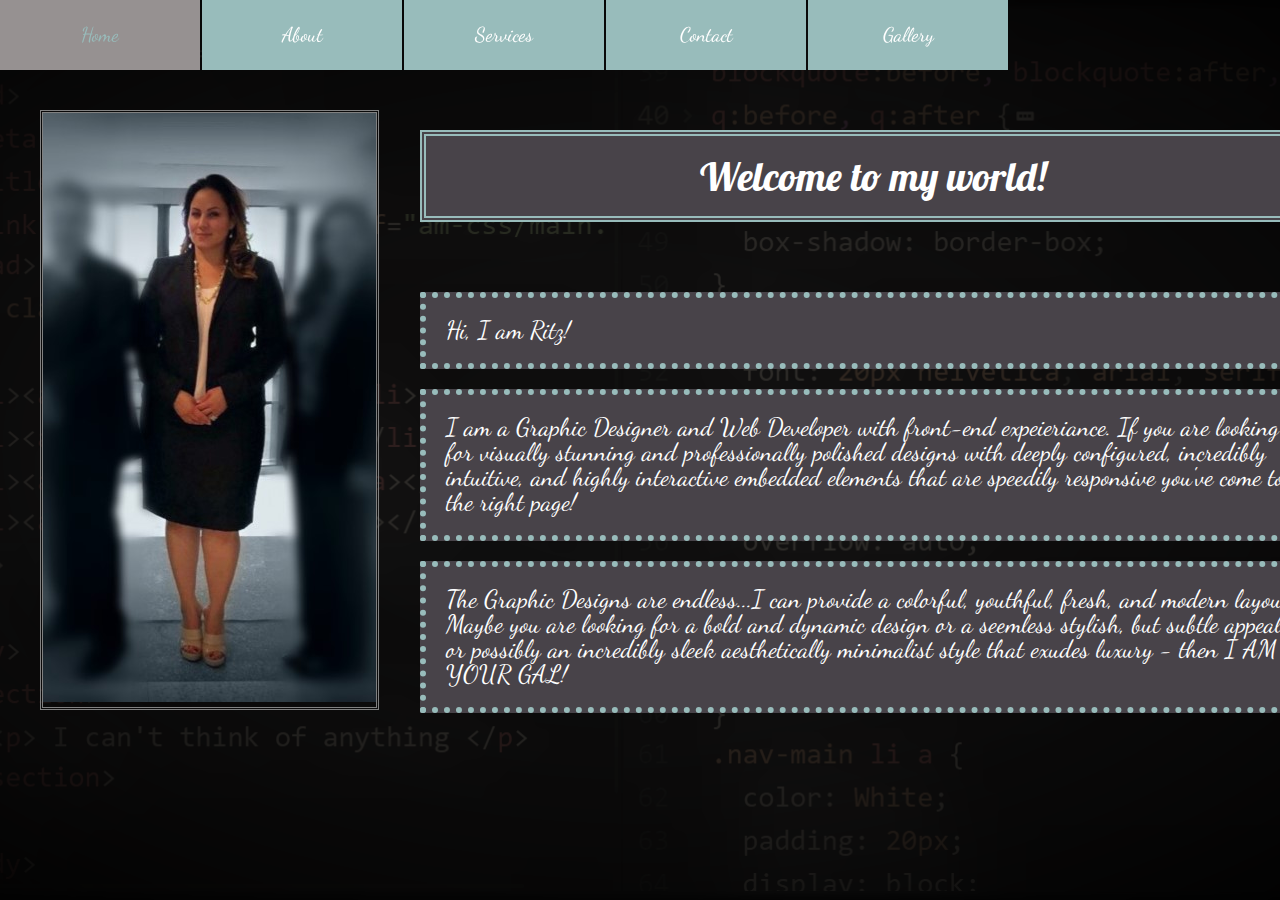
==== index.html @ a8e623c7 "stuff" ====
<!DOCTYPE html>
<html lang="en" dir="ltr">
  <head>
    <meta charset="utf-8">
    <title>About Me</title>
    <link rel="stylesheet" href="css/reset.css">
    <link rel="stylesheet" href="css/main.css">
    <link href="https://fonts.googleapis.com/css?family=Dancing+Script|Lobster" rel="stylesheet">
  </head>
  <body>
    <nav class="nav-main">
    <ul>
      <li><a href="#">Home</a></li>
      <li><a href="#">About</a></li>
      <li><a href="#">Services</a>
          <ul>
              <li><a href="#">Graphic Design</a></li>
              <li><a href="#">Web Development</a></li>
              <li><a href="#">Illustrations</a></li>
          </ul>
      </li>
      <li><a href="#">Contact</a></li>
      <li><a href="Gallery/index.html" target="_blank">Gallery</a></li>
    </ul>
  </nav>
    <section class="me">
    <img src="img/me.jpg">
    </section>
<section class="amPage">
  <p class= "Welcome">Welcome to my world!</p>
</section>
    <section class="amPage">
      <p> Hi, I am Ritz!</P>
      <p>I am a Graphic Designer and Web Developer with front-end expeieriance. If you are looking for visually stunning and professionally polished designs with deeply configured, incredibly intuitive, and highly interactive embedded elements that are speedily responsive you've come to the right page!
      </p>
      <p>The Graphic Designs are endless...I can provide a colorful, youthful, fresh, and modern layout. Maybe you are looking for a bold and dynamic design or a seemless stylish, but subtle appeal; or possibly an incredibly sleek aesthetically minimalist style that exudes luxury - then I AM YOUR GAL!
      </p>
    </section>
  </body>
</html>
---- css/main.css ----
* {
  box-shadow: border-box;
}
html {
  background: url('../img/bckgrnd.jpg') no-repeat center fixed;
  background-size: cover;
}
body {
  font-family: 'Dancing Script', cursive;
  font-size: 25px;
}
.nav-main {
  flex-flow: wrap;
  overflow:auto;
  position:fixed;
  top: 0px;
  z-index: 100;
}
.nav-main ul a:hover {
  background-color: rgba(150, 145, 145, 1);
}
.nav-main ul{
  list-style: none;
}
.nav-main ul li {
  float: left;
  width: 200px;
  height: 20;
  background-color: rgba(152, 188, 187, 1);
  line-height: 30px;
  text-align: center;
  font-size: 20px;
  margin-right: 2PX;
}
.nav-main li a {
  color: White;
  padding: 20px;
  display: block;
  text-decoration: none;
  transition: all .2s;
}
.nav-main li a:hover {
  color: rgba(152, 188, 187, 1);
}
.nav-main ul li ul li {
  display: none;
}
.nav-main ul li:hover ul li {
  display: block;
}

/*About-Me css*/
section{
  padding: 20px;
  margin: 10px;
}
section.me {
  position: fixed; left:auto;
  left: 30px;
  top:100px;
  border: double 3px gray;
  padding: 0px;


}
section.amPage p {
  position: relative; top: 100px;
	position: relative; left: 390px;
	width: 70%;
  color: White;
  background-color: rgba(72, 67, 73, 1);
  text-align: left;
  margin-top: 0px;
  margin-bottom: 20px;
  padding: 20px;
  border: 6px dotted rgba(152, 188, 187, 1);
}
section p.Welcome {
  border-style: double;
  text-align: center;
  background-color: none;
  font-size: 40px;
  font-family: 'Lobster',cursive;
}

/*Gallery css*/
body.Gallery {
  background-color: black;
}
p.Gallery {
  position: relative; top: 100px;
  color: white;
  text-align: center;
  font-size: 40px;
  font-family: 'Lobster',cursive;
}
.row {
  position: relative; top: 100px;
  clear: both;
}

/*imag container*/
p.img-cont img {
  display: block;
  width: 100%;
  margin: 20px auto;
}
@media all and (min-width: 480px) {
.col{
    float:left;
}
.col-1-of-4 {
    width: 25%;
}
.col-2-of-4 {
    width: 50%
}
.col-3-of-4{
    width: 75%;
}
.col-1-of-4 {
  width: 25%;
}
}
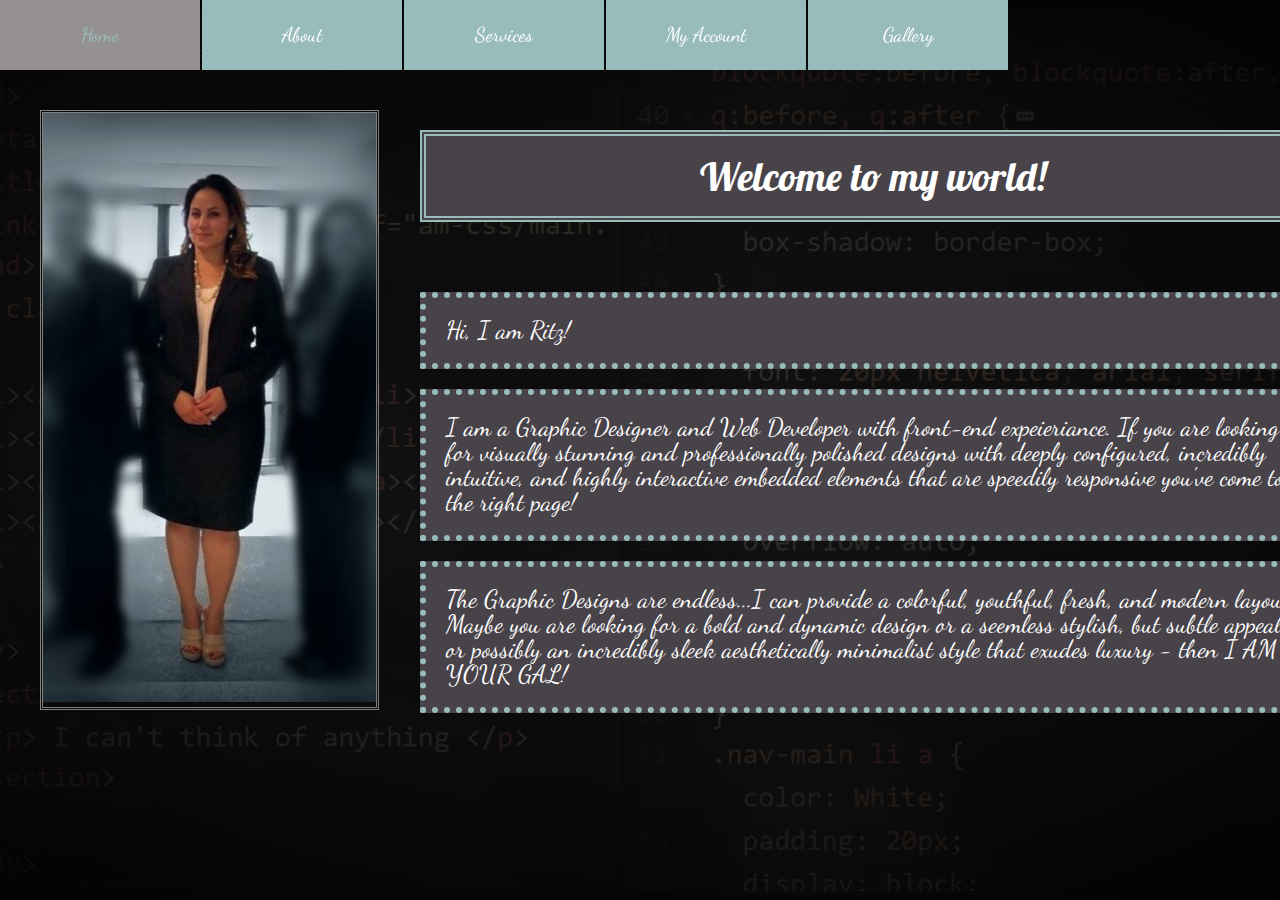
==== commit 61f5231a: "stuff" ====
--- a/index.html
+++ b/index.html
@@ -9,32 +9,32 @@
   </head>
   <body>
     <nav class="nav-main">
-    <ul>
-      <li><a href="#">Home</a></li>
-      <li><a href="#">About</a></li>
-      <li><a href="#">Services</a>
-          <ul>
-              <li><a href="#">Graphic Design</a></li>
-              <li><a href="#">Web Development</a></li>
-              <li><a href="#">Illustrations</a></li>
-          </ul>
-      </li>
-      <li><a href="#">Contact</a></li>
-      <li><a href="Gallery/index.html" target="_blank">Gallery</a></li>
-    </ul>
-  </nav>
-    <section class="me">
-    <img src="img/me.jpg">
-    </section>
-<section class="amPage">
-  <p class= "Welcome">Welcome to my world!</p>
-</section>
-    <section class="amPage">
-      <p> Hi, I am Ritz!</P>
-      <p>I am a Graphic Designer and Web Developer with front-end expeieriance. If you are looking for visually stunning and professionally polished designs with deeply configured, incredibly intuitive, and highly interactive embedded elements that are speedily responsive you've come to the right page!
-      </p>
-      <p>The Graphic Designs are endless...I can provide a colorful, youthful, fresh, and modern layout. Maybe you are looking for a bold and dynamic design or a seemless stylish, but subtle appeal; or possibly an incredibly sleek aesthetically minimalist style that exudes luxury - then I AM YOUR GAL!
-      </p>
-    </section>
+      <ul>
+        <li><a href="#">Home</a></li>
+        <li><a href="#">About</a></li>
+        <li><a href="#">Services</a>
+            <ul>
+                <li><a href="GD/index.html">Graphic Design</a></li>
+                <li><a href="#">Web Development</a></li>
+                <li><a href="#">Illustrations</a></li>
+            </ul>
+        </li>
+        <li><a href="My-Account/index.html">My Account</a></li>
+        <li><a href="Gallery/index.html" target="_blank">Gallery</a></li>
+      </ul>
+    </nav>
+      <section class="me">
+        <img src="img/me.jpg">
+      </section>
+      <section class="amPage">
+        <p class= "title">Welcome to my world!</p>
+      </section>
+      <section class="amPage">
+        <p> Hi, I am Ritz!</P>
+        <p>I am a Graphic Designer and Web Developer with front-end expeieriance. If you are looking for visually stunning and professionally polished designs with deeply configured, incredibly intuitive, and highly interactive embedded elements that are speedily responsive you've come to the right page!
+        </p>
+        <p>The Graphic Designs are endless...I can provide a colorful, youthful, fresh, and modern layout. Maybe you are looking for a bold and dynamic design or a seemless stylish, but subtle appeal; or possibly an incredibly sleek aesthetically minimalist style that exudes luxury - then I AM YOUR GAL!
+        </p>
+      </section>
   </body>
 </html>
--- a/css/main.css
+++ b/css/main.css
@@ -1,3 +1,4 @@
+/*NAV and body*/
 * {
   box-shadow: border-box;
 }
@@ -60,8 +61,6 @@
   top:100px;
   border: double 3px gray;
   padding: 0px;
-
-
 }
 section.amPage p {
   position: relative; top: 100px;
@@ -75,14 +74,13 @@
   padding: 20px;
   border: 6px dotted rgba(152, 188, 187, 1);
 }
-section p.Welcome {
+section p.title {
   border-style: double;
   text-align: center;
   background-color: none;
   font-size: 40px;
   font-family: 'Lobster',cursive;
 }
-
 /*Gallery css*/
 body.Gallery {
   background-color: black;
@@ -98,27 +96,54 @@
   position: relative; top: 100px;
   clear: both;
 }
-
 /*imag container*/
 p.img-cont img {
   display: block;
   width: 100%;
   margin: 20px auto;
 }
+/*My Account css*/
+.ma-Body {
+  position: relative; top: 100px;
+  color: white;
+  text-align: center;
+}
+#create_customer input{
+  width: 100%;
+}
+h1 {
+  font-size: 40px;
+  padding: 40px;
+  font-family: 'Lobster',cursive;
+}
+
+/*gd page css*/
+.gd-page{
+  position: relative; top: 100px;
+  color: white;
+  text-align: center;
+  width: 100%;
+}
+.gd-purchase {
+  padding: 10px;
+}
+#total {
+  color: white;
+}
 @media all and (min-width: 480px) {
-.col{
-    float:left;
+  .col{
+      float:left;
+  }
+  .col-1-of-4 {
+      width: 25%;
+  }
+  .col-2-of-4 {
+      width: 50%
+  }
+  .col-3-of-4{
+      width: 75%;
+  }
+  .col-1-of-4 {
+    width: 25%;
+  }
 }
-.col-1-of-4 {
-    width: 25%;
-}
-.col-2-of-4 {
-    width: 50%
-}
-.col-3-of-4{
-    width: 75%;
-}
-.col-1-of-4 {
-  width: 25%;
-}
-}
